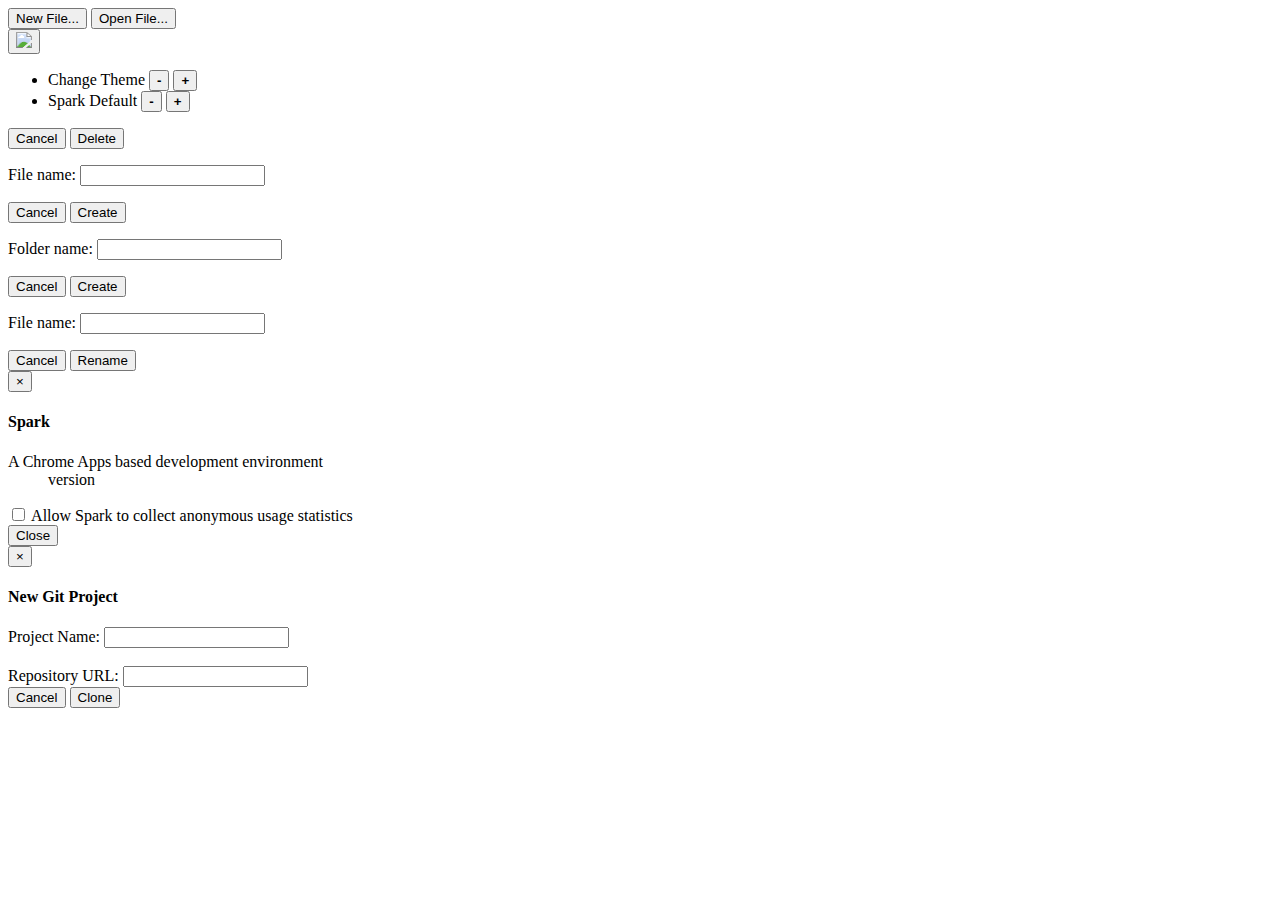
==== ide/app/spark.html @ 3cbfcc3d "some focus work" ====
<!DOCTYPE html>

<!-- Copyright (c) 2013, Google Inc. Please see the AUTHORS file for details.
     All rights reserved. Use of this source code is governed by a BSD-style
     license that can be found in the LICENSE file. -->

<html lang="en">
<head>
  <meta charset="utf-8">
  <title>Spark</title>
  <meta name="viewport" content="width=device-width, initial-scale=1.0">

  <link rel="stylesheet" href="spark.css">

  <!-- Template for FileItemCell -->
  <template id="fileview-filename-template" >
    <div class="fileview-filename-container">
      <div class="filename">
      </div>
      <a href="#" class="menu">
        <span class="caret"></span>
      </a>
    </div>
  </template>

  <!-- Template for TreeViewCell -->
  <template id="treeview-cell-template" >
    <div class="treeviewcell">
      <div class="treeviewcell-content"></div>
      <div class="treeviewcell-dragoverlay"></div>
      <div class="treeviewcell-disclosure">&#9654;</div>
    </div>
  </template>
</head>

<body>
  <div id="toolbar">
    <button type="button" class="btn btn-primary" id="newFile">
      New File...
    </button>
    <button type="button" class="btn btn-default" id="openFile">
      Open File...
    </button>

    <span id="status"></span>

    <div id="toolbarRight">
      <div id="editedFilename"></div>
      <div id="hotdogMenu" class="btn-group">
        <button type="button" data-toggle="dropdown"
            class="btn btn-default dropdown-toggle main-menu-button">
          <img src="images/menu.png">
        </button>
        <ul class="dropdown-menu pull-right">
          <li class="disabled" id="changeTheme"><a><span>Change Theme</span>
            <span class="pull-right">
              <button type="button" id="themeLeft"><strong>-</strong></button>
              <button type="button" id="themeRight"><strong>+</strong></button>
            </span></a>
          </li>
          <li class="disabled" id="changeKeys"><a><span>Spark Default</span>
            <span class="pull-right">
              <button type="button" id="keysLeft"><strong>-</strong></button>
              <button type="button" id="keysRight"><strong>+</strong></button>
            </span></a>
          </li>
        </ul>
      </div>
    </div>
  </div>

  <div id="splitview">
    <div id="fileViewArea" min-size="100"></div>
    <div id="editorArea" min-size="200"></div>
  </div>

  <!-- File context menu -->
  <div id="file-item-context-menu" class="dropdown">
    <div class="backdrop"></div>
    <ul class="dropdown-menu" role="menu">
    </ul>
  </div>

  <!-- Delete File dialog -->
  <div id="deleteDialog" class="modal fade">
    <div class="modal-dialog">
      <div class="modal-content">
        <div class="modal-body">
          <p id="message"></p>
        </div>
        <div class="modal-footer">
          <button class="btn btn-default" data-dismiss="modal">Cancel</button>
          <button id="deleteOkButton" primary focused class="btn btn-primary"
              data-dismiss="modal">Delete</button>
        </div>
      </div>
    </div>
  </div>

  <!-- New File dialog -->
  <div id="fileNewDialog" class="modal fade">
    <div class="modal-dialog">
      <div class="modal-content">
        <div class="modal-body">
          <p>
            File name: <input id="fileName" type="text" focused>
          </p>
        </div>
        <div class="modal-footer">
          <button class="btn btn-default" data-dismiss="modal">Cancel</button>
          <button id="fileNewOkButton" primary class="btn btn-primary"
              data-dismiss="modal">Create</button>
        </div>
      </div>
    </div>
  </div>

  <!-- New Folder dialog -->
  <div id="folderNewDialog" class="modal fade">
    <div class="modal-dialog">
      <div class="modal-content">
        <div class="modal-body">
          <p>
            Folder name: <input id="folderName" type="text" focused>
          </p>
        </div>
        <div class="modal-footer">
          <button class="btn btn-default" data-dismiss="modal">Cancel</button>
          <button id="folderNewOkButton" primary class="btn btn-primary" 
              data-dismiss="modal">Create</button>
        </div>
      </div>
    </div>
  </div>

  <!-- Rename File dialog -->
  <div id="renameDialog" class="modal fade">
    <div class="modal-dialog">
      <div class="modal-content">
        <div class="modal-body">
          <p>
            File name: <input id="fileName" type="text" focused>
          </p>
        </div>
        <div class="modal-footer">
          <button class="btn btn-default" data-dismiss="modal">Cancel</button>
          <button id="renameOkButton" primary class="btn btn-primary"
               data-dismiss="modal">Rename</button>
        </div>
      </div>
    </div>
  </div>

  <!-- About dialog -->
  <div id="aboutDialog" class="modal fade">
    <div class="modal-dialog">
      <div class="modal-content">
        <div class="modal-header">
          <button type="button" class="close" data-dismiss="modal"
              aria-hidden="true">&times;</button>
          <h4 class="modal-title">Spark</h4>
        </div>
        <div class="modal-body">
          <dl>
            <dt>A Chrome Apps based development environment</dt>
            <dd>version <span id="aboutVersion"></span></dd>
          </dl>
          <div class="checkbox">
            <label>
              <input type="checkbox" id="analyticsCheck">
                Allow Spark to collect anonymous usage statistics
            </label>
          </div>
        </div>
        <div class="modal-footer">
          <button type="button" primary focused class="btn btn-primary"
              data-dismiss="modal">
            Close
          </button>
        </div>
      </div><!-- /.modal-content -->
    </div><!-- /.modal-dialog -->
  </div><!-- /.modal -->

  <!-- Git Clone dialog -->
  <div id="gitCloneDialog" class="modal fade">
    <div class="modal-dialog">
      <div class="modal-content">
        <div class="modal-header">
          <button type="button" class="close" data-dismiss="modal" aria-hidden="true">&times;</button>
          <h4 class="modal-title">New Git Project</h4>
        </div>
        <div class="modal-body">
          Project Name: <input type="text" id="gitProjectName" focused></input><br/><br/>
          Repository URL: <input type="text" id="gitRepoUrl"></input>
        </div>
        <div class="modal-footer">
          <button class="btn btn-default" data-dismiss="modal">Cancel</button>
          <button id="gitCloneButton" primary class="btn btn-primary"
              data-dismiss="modal">Clone</button>
        </div>
      </div><!-- /.modal-content -->
    </div><!-- /.modal-dialog -->
  </div><!-- /.modal -->

  <!-- Analytics includes -->
  <script src="analytics/google-analytics-bundle.js"></script>

  <!-- Git includes -->
  <script src="git/third_party/zlib_inflate.js"></script>
  <script src="git/third_party/zlib_deflate.js"></script>
  <script src="git/third_party/underscore-min.js"></script>
  <script src="git/third_party/2.2.0-sha1.js"></script>
  <script src="git/third_party/crc32.js"></script>
  <script src="git/utils/misc_utils.js"></script>
  <script src="git/objectstore/object_to_file.js"></script>
  <script src="git/objectstore/objects.js"></script>
  <script src="git/utils/file_utils.js"></script>
  <script src="git/objectstore/delta.js"></script>
  <script src="git/formats/pack.js"></script>
  <script src="git/formats/upload_pack_parser.js"></script>
  <script src="git/formats/pack_index.js"></script>
  <script src="git/utils/errors.js"></script>
  <script src="git/objectstore/file_repo.js"></script>
  <script src="git/git.js"></script>

  <!-- Ace includes -->
  <script src="packages/ace/src/js/ace.js"></script>

  <!-- This is necessary for dart:js -->
  <script src="packages/browser/interop.js"></script>

  <!-- This injects spark.dart.precompiled.js in a JS context -->
  <script src="spark_bootstrap.js" defer></script>

  <script type="application/dart" src="spark.dart" defer></script>
</body>

</html>
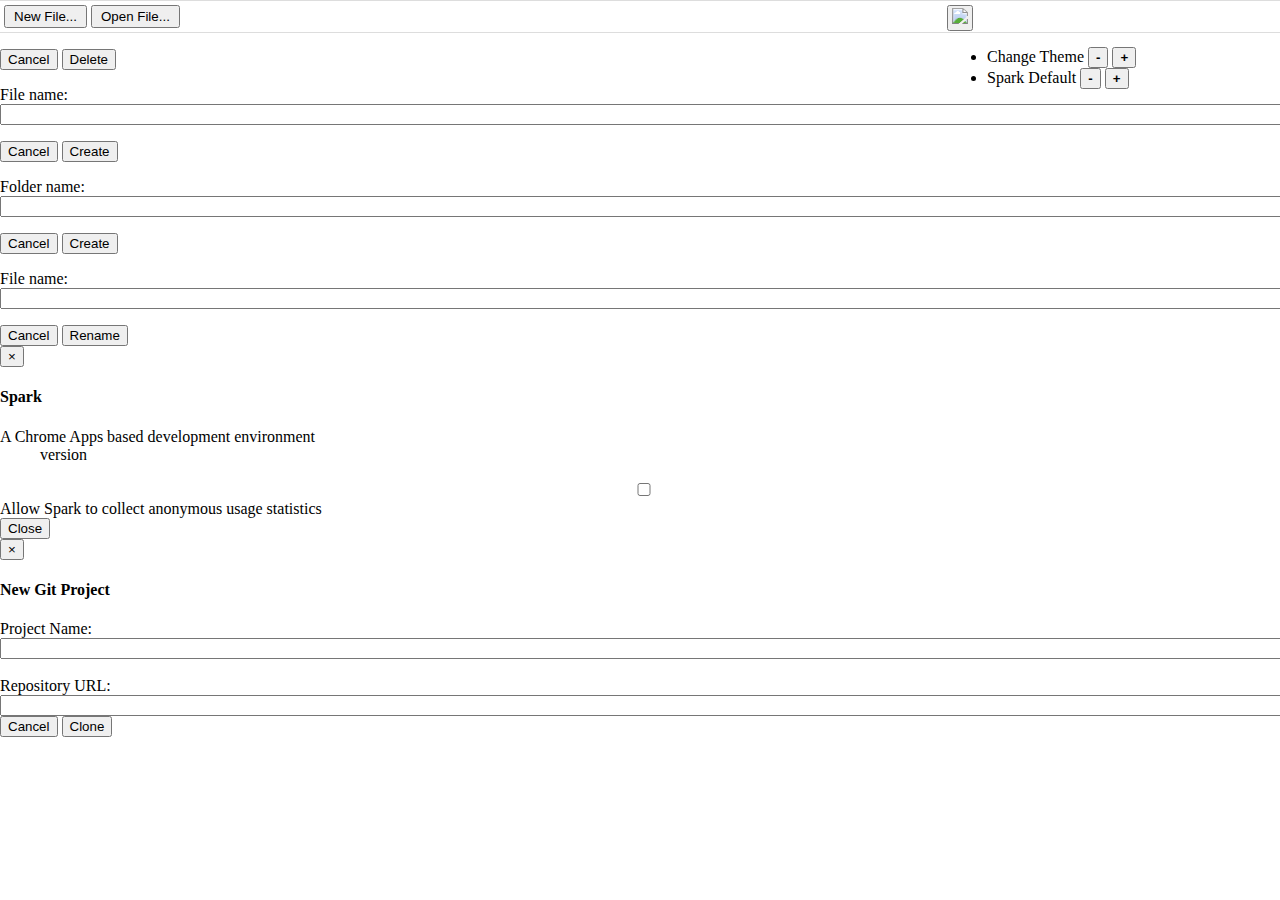
==== commit f695de5e: "merge to master" ====
--- a/ide/app/spark.html
+++ b/ide/app/spark.html
@@ -42,7 +42,7 @@
       Open File...
     </button>
 
-    <span id="status"></span>
+    <span id=saveStatus></span>
 
     <div id="toolbarRight">
       <div id="editedFilename"></div>
@@ -89,8 +89,8 @@
           <p id="message"></p>
         </div>
         <div class="modal-footer">
-          <button class="btn btn-default" data-dismiss="modal">Cancel</button>
-          <button id="deleteOkButton" primary focused class="btn btn-primary"
+          <button class="btn btn-default" focused data-dismiss="modal">Cancel</button>
+          <button id="deleteOkButton" primary class="btn btn-primary"
               data-dismiss="modal">Delete</button>
         </div>
       </div>
@@ -103,7 +103,7 @@
       <div class="modal-content">
         <div class="modal-body">
           <p>
-            File name: <input id="fileName" type="text" focused>
+            File name: <input id="fileNewName" focused type="text">
           </p>
         </div>
         <div class="modal-footer">
@@ -121,12 +121,12 @@
       <div class="modal-content">
         <div class="modal-body">
           <p>
-            Folder name: <input id="folderName" type="text" focused>
+            Folder name: <input id="folderName" focused type="text">
           </p>
         </div>
         <div class="modal-footer">
           <button class="btn btn-default" data-dismiss="modal">Cancel</button>
-          <button id="folderNewOkButton" primary class="btn btn-primary" 
+          <button id="folderNewOkButton" primary class="btn btn-primary"
               data-dismiss="modal">Create</button>
         </div>
       </div>
@@ -139,7 +139,7 @@
       <div class="modal-content">
         <div class="modal-body">
           <p>
-            File name: <input id="fileName" type="text" focused>
+            File name: <input id="renameFileName" focused type="text">
           </p>
         </div>
         <div class="modal-footer">
--- a/ide/app/spark.css
+++ b/ide/app/spark.css
@@ -0,0 +1,200 @@
+/* Copyright (c) 2013, Google Inc. Please see the AUTHORS file for details. */
+/* All rights reserved.  Use of this source code is governed by a BSD-style */
+/* license that can be found in the LICENSE file. */
+
+
+@import url("packages/bootjack/css/bootstrap.css");
+@import url("packages/bootjack/css/bootstrap-theme.css");
+@import url("lib/ui/widgets/splitview.css");
+@import url("lib/ui/widgets/listview.css");
+@import url("lib/ui/widgets/treeview.css");
+@import url("lib/ui/widgets/tabview.css");
+@import url("lib/ui/widgets/imageviewer.css");
+
+body {
+  bottom: 0;
+  display: flex;
+  flex-flow: column;
+  left: 0;
+  margin: 0;
+  padding: 0;
+  overflow: hidden;
+  position: absolute;
+  right: 0;
+  top: 0;
+}
+
+#saveStatus {
+  color: #ccc;
+  margin-left: 6px;
+  vertical-align: bottom;
+  white-space: nowrap;
+}
+
+.fileview-filename-container {
+
+}
+
+.fileview-filename-container .filename {
+  display: inline-block;
+}
+
+.fileview-filename-container .menu {
+  opacity: 0;
+  position: absolute;
+  right: 0;
+  width: 15px;
+}
+
+.fileview-filename-container .menu.open {
+  opacity: 1;
+}
+
+.fileview-filename-container .filename {
+  font-family: Helvetica, Sans-serif;
+  font-size: 13px;
+  overflow: hidden;
+  position: absolute;
+  top: 1px;
+  text-overflow: ellipsis;
+  white-space: nowrap;
+  width: 100%;
+}
+
+.fileview-filename-container:hover .filename {
+  width: calc(100% - 15px);
+}
+
+.fileview-filename-container:hover .menu {
+  opacity: 1.0;
+}
+
+.ace_gutter-cell {
+  color: #aaa;
+}
+
+#fileViewArea {
+  position: relative;
+  width: 300px;
+}
+
+#fileViewArea .listview-container {
+  bottom: 0;
+  left: 0;
+  overflow-x: auto;
+  overflow-y: auto;
+  position: absolute;
+  right: 0;
+  top: 0;
+  outline: none;
+}
+
+#fileViewArea .listview-dragover {
+  bottom: 0;
+  left: 0;
+  pointer-events: none;
+  position: absolute;
+  right: 0;
+  top: 0;
+}
+
+#fileViewArea .listview-container:focus ~ .listview-dragover {
+  border: 1px solid #aaf;
+}
+
+#fileViewArea .listview-dragover.listview-dragover-active {
+  border: 2px solid #aaf;
+}
+
+#editorArea {
+  flex: 1;
+  overflow: hidden;
+  position: relative;
+}
+
+#toolbar {
+  border-top: 1px solid #ddd;
+  border-bottom: 1px solid #ddd;
+  padding: 4px;
+}
+
+#toolbar button {
+  outline: none;
+}
+
+#hotdogMenu {
+  display: inline-block;
+}
+
+#hotdogMenu li {
+  min-width: 18em;
+}
+
+#hotdogMenu .main-menu-button {
+  height: 26px;
+  width: 26px;
+}
+
+#hotdogMenu .main-menu-button img {
+  margin: -2px 0 0 -1px;
+}
+
+#hotdogMenu .main-menu-button:focus {
+  background-color: white;
+}
+
+#file-item-context-menu {
+  top: 0;
+  left: 0;
+  position: fixed;
+  z-index: 100;
+  display: none;
+}
+
+#file-item-context-menu.open {
+  display: block;
+}
+
+#file-item-context-menu .backdrop {
+  position: fixed;
+  top: 0;
+  left: 0;
+  width: 100%;
+  height: 100%;
+  background-color: rgba(0, 0, 0, 0);
+}
+
+#toolbarRight {
+  position: absolute;
+  right: 5px;
+  top: 5px;
+}
+
+#editedFilename {
+  color: #ccc;
+  display: inline-block;
+  margin-right: 10px;
+  max-width: 200px;
+  overflow: hidden;
+  text-overflow: ellipsis;
+  vertical-align: bottom;
+  white-space: nowrap;
+}
+
+#editedFilename.hidden {
+  opacity: 0.0;
+}
+
+/* bootstrap overrides */
+
+#toolbar .btn {
+  padding: 2px 8px 2px 8px;
+}
+
+#hotdogMenu .main-menu-button {
+  padding: 0;
+}
+
+div.modal-body input {
+	width: 100%;
+}
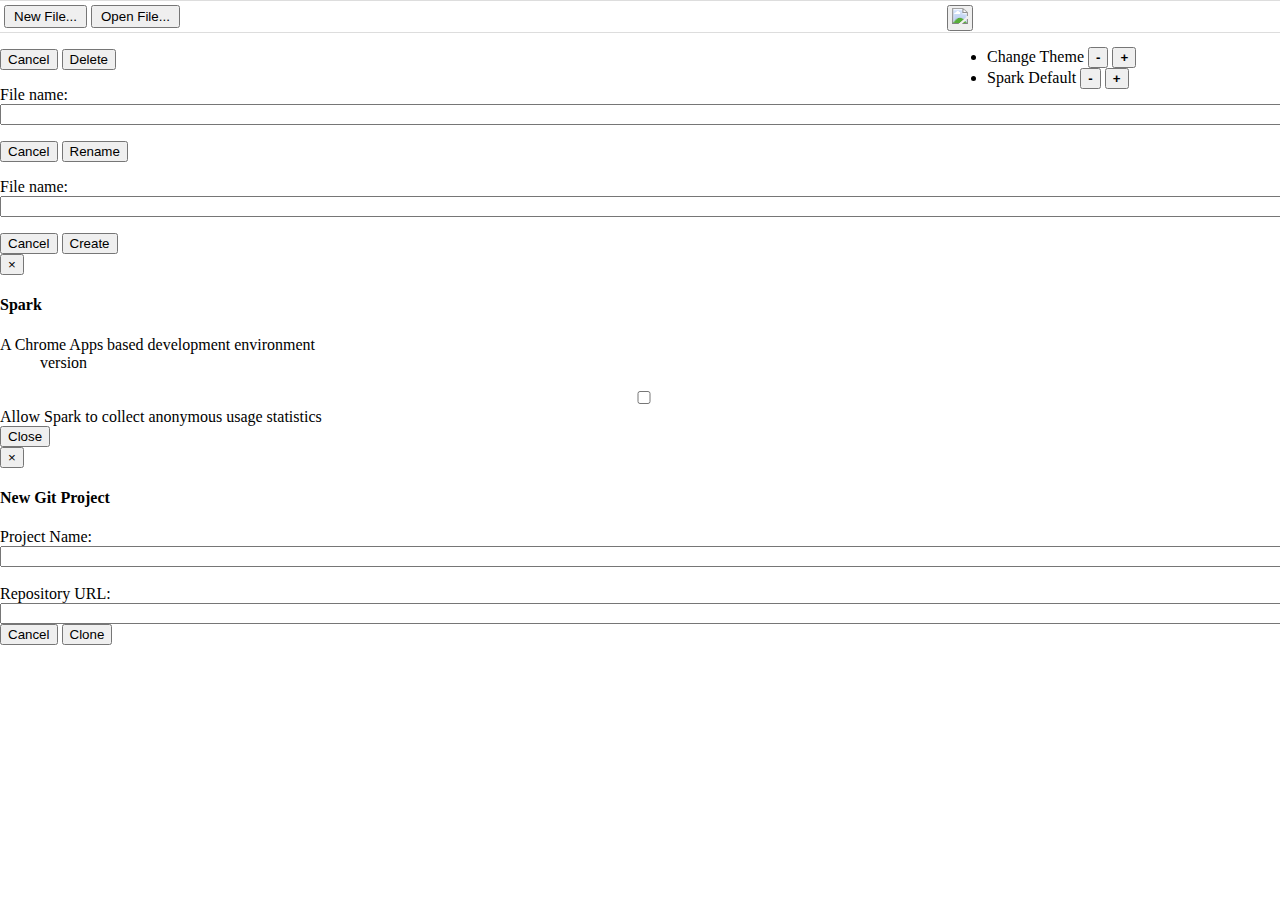
==== commit aa65ac24: "working on mobile; merge to master" ====
--- a/ide/app/spark.html
+++ b/ide/app/spark.html
@@ -13,18 +13,16 @@
   <link rel="stylesheet" href="spark.css">
 
   <!-- Template for FileItemCell -->
-  <template id="fileview-filename-template" >
+  <template id="fileview-filename-template">
     <div class="fileview-filename-container">
-      <div class="filename">
-      </div>
-      <a href="#" class="menu">
-        <span class="caret"></span>
-      </a>
+      <div class="filename"></div>
+      <div class="fileStatus"></div>
+      <div class="gitStatus"></div>
     </div>
   </template>
 
   <!-- Template for TreeViewCell -->
-  <template id="treeview-cell-template" >
+  <template id="treeview-cell-template">
     <div class="treeviewcell">
       <div class="treeviewcell-content"></div>
       <div class="treeviewcell-dragoverlay"></div>
@@ -46,6 +44,7 @@
 
     <div id="toolbarRight">
       <div id="editedFilename"></div>
+      <i id="activitySpinner" class="fa fa-spinner fa-spin"></i>
       <div id="hotdogMenu" class="btn-group">
         <button type="button" data-toggle="dropdown"
             class="btn btn-default dropdown-toggle main-menu-button">
@@ -97,7 +96,25 @@
     </div>
   </div>
 
-  <!-- New File dialog -->
+  <!-- Rename File dialog -->
+  <div id="renameDialog" class="modal fade">
+    <div class="modal-dialog">
+      <div class="modal-content">
+        <div class="modal-body">
+          <p>
+            File name: <input id="renameFileName" focused type="text">
+          </p>
+        </div>
+        <div class="modal-footer">
+          <button class="btn btn-default" data-dismiss="modal">Cancel</button>
+          <button id="renameOkButton" primary class="btn btn-primary"
+               data-dismiss="modal">Rename</button>
+        </div>
+      </div>
+    </div>
+  </div>
+
+   <!-- New File dialog -->
   <div id="fileNewDialog" class="modal fade">
     <div class="modal-dialog">
       <div class="modal-content">
@@ -110,42 +127,6 @@
           <button class="btn btn-default" data-dismiss="modal">Cancel</button>
           <button id="fileNewOkButton" primary class="btn btn-primary"
               data-dismiss="modal">Create</button>
-        </div>
-      </div>
-    </div>
-  </div>
-
-  <!-- New Folder dialog -->
-  <div id="folderNewDialog" class="modal fade">
-    <div class="modal-dialog">
-      <div class="modal-content">
-        <div class="modal-body">
-          <p>
-            Folder name: <input id="folderName" focused type="text">
-          </p>
-        </div>
-        <div class="modal-footer">
-          <button class="btn btn-default" data-dismiss="modal">Cancel</button>
-          <button id="folderNewOkButton" primary class="btn btn-primary"
-              data-dismiss="modal">Create</button>
-        </div>
-      </div>
-    </div>
-  </div>
-
-  <!-- Rename File dialog -->
-  <div id="renameDialog" class="modal fade">
-    <div class="modal-dialog">
-      <div class="modal-content">
-        <div class="modal-body">
-          <p>
-            File name: <input id="renameFileName" focused type="text">
-          </p>
-        </div>
-        <div class="modal-footer">
-          <button class="btn btn-default" data-dismiss="modal">Cancel</button>
-          <button id="renameOkButton" primary class="btn btn-primary"
-               data-dismiss="modal">Rename</button>
         </div>
       </div>
     </div>
@@ -191,8 +172,8 @@
           <h4 class="modal-title">New Git Project</h4>
         </div>
         <div class="modal-body">
-          Project Name: <input type="text" id="gitProjectName" focused></input><br/><br/>
-          Repository URL: <input type="text" id="gitRepoUrl"></input>
+          Project Name: <input type="text" id="gitProjectName" focused><br/><br/>
+          Repository URL: <input type="text" id="gitRepoUrl">
         </div>
         <div class="modal-footer">
           <button class="btn btn-default" data-dismiss="modal">Cancel</button>
@@ -209,23 +190,14 @@
   <!-- Git includes -->
   <script src="git/third_party/zlib_inflate.js"></script>
   <script src="git/third_party/zlib_deflate.js"></script>
-  <script src="git/third_party/underscore-min.js"></script>
-  <script src="git/third_party/2.2.0-sha1.js"></script>
-  <script src="git/third_party/crc32.js"></script>
   <script src="git/utils/misc_utils.js"></script>
-  <script src="git/objectstore/object_to_file.js"></script>
-  <script src="git/objectstore/objects.js"></script>
   <script src="git/utils/file_utils.js"></script>
-  <script src="git/objectstore/delta.js"></script>
-  <script src="git/formats/pack.js"></script>
-  <script src="git/formats/upload_pack_parser.js"></script>
-  <script src="git/formats/pack_index.js"></script>
   <script src="git/utils/errors.js"></script>
-  <script src="git/objectstore/file_repo.js"></script>
   <script src="git/git.js"></script>
 
   <!-- Ace includes -->
   <script src="packages/ace/src/js/ace.js"></script>
+  <script src="packages/ace/src/js/ext-language_tools.js"></script>
 
   <!-- This is necessary for dart:js -->
   <script src="packages/browser/interop.js"></script>
